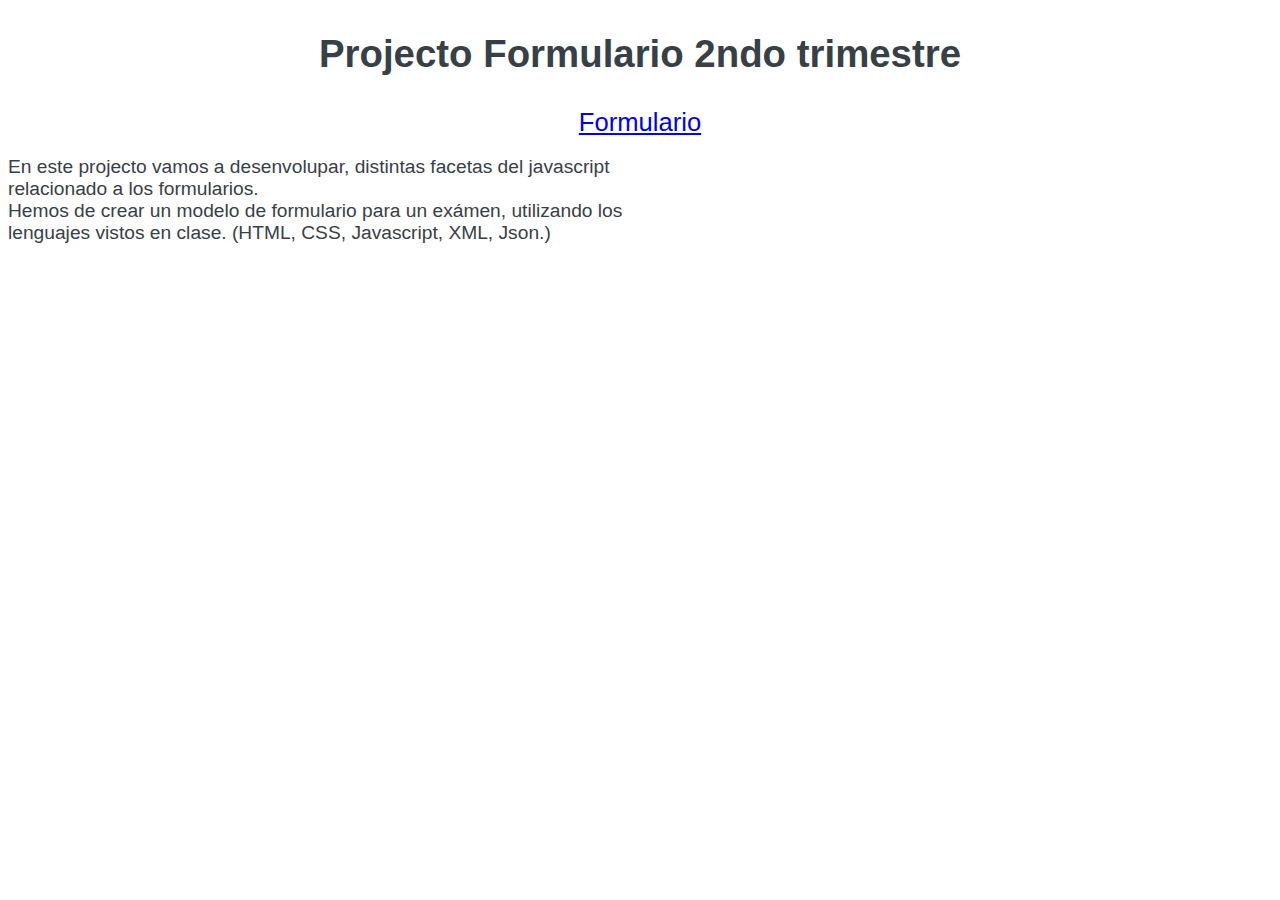
==== index.html @ 22d0bc3a "Add files via upload" ====
<!DOCTYPE html>
<html lang="en">
<head>
  <meta charset="UTF-8">
  <meta name="viewport" content="width=device-width, initial-scale=1.0">
  <meta http-equiv="X-UA-Compatible" content="ie=edge">
  <link rel='stylesheet' media='screen and (min-width: 961px)' href='css/desktop.css'>
  <link rel='stylesheet' media='screen and (max-width: 960px)' href='css/mobile.css'>
  <script src="js/js.js"></script>
  <title>Formulario</title>
</head>
<body>
  <div id="titulo">
    <h2>Projecto Formulario 2ndo trimestre</h2>
    <a href="formulario.html" id="link">Formulario</a>
  </div>
  <div id="informacion">
    <p>En este projecto vamos a desenvolupar, distintas facetas del javascript relacionado a los formularios.</br>
      Hemos de crear un modelo de formulario para un exámen, utilizando los lenguajes vistos en clase.
      (HTML, CSS, Javascript, XML, Json.)</p>
  </div>
</body>
</html>
---- css/desktop.css ----
body {
  font-family:sans-serif;
  color:#384047;
}
#titulo{
  color:#384047;
  text-align: center;
  font-size:2vw;
}
#informacion{
  text-align: left;
  right:auto;
  width:50%;
  position: relative: ;
  font-size: 1.5vw;
}
form {
  width:100%;
  float:left;
  clear:both;
  box-shadow:0px 2px 2px #000;
    -moz-box-shadow:0px 2px 2px #000;
    -webkit-box-shadow:0px 2px 2px #000;
  border-radius:5px;
    -moz-border-radius:5px;
    -webkit-border-radius:5px;
  background-color:#384047;
  color:white;
}
footer {
  width:100%;
  float:left;
  clear:both;
  box-shadow:0px 2px 2px #000;
    -moz-box-shadow:0px 2px 2px #000;
    -webkit-box-shadow:0px 2px 2px #000;
  border-radius:5px;
    -moz-border-radius:5px;
    -webkit-border-radius:5px;
  background-color:#384047;
  color:white;
}

footer section {
  width:440px;
  float: left;
  padding:20px;
}
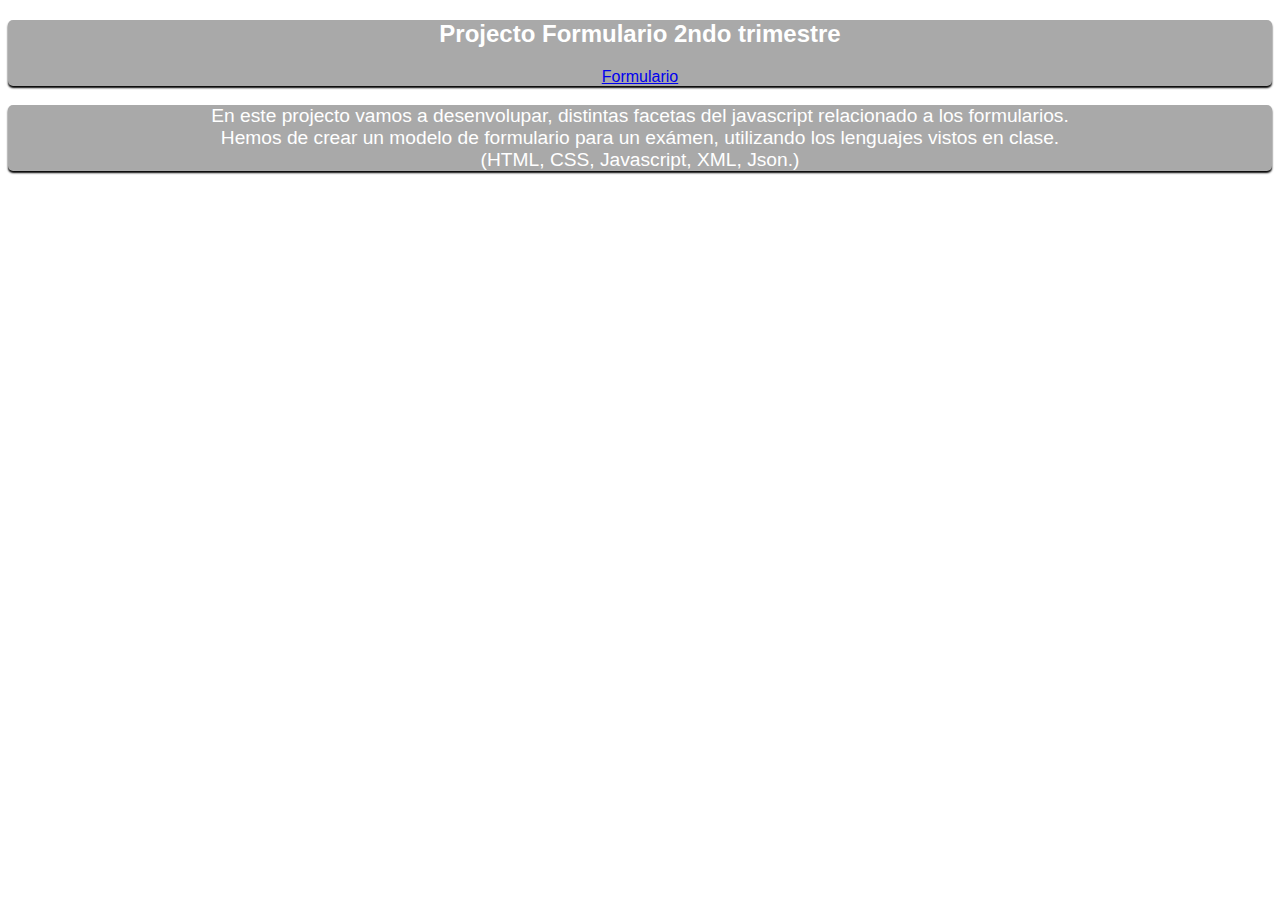
==== commit be22ce3b: "Add files via upload" ====
--- a/index.html
+++ b/index.html
@@ -16,7 +16,7 @@
   </div>
   <div id="informacion">
     <p>En este projecto vamos a desenvolupar, distintas facetas del javascript relacionado a los formularios.</br>
-      Hemos de crear un modelo de formulario para un exámen, utilizando los lenguajes vistos en clase.
+      Hemos de crear un modelo de formulario para un exámen, utilizando los lenguajes vistos en clase.</br>
       (HTML, CSS, Javascript, XML, Json.)</p>
   </div>
 </body>
--- a/css/desktop.css
+++ b/css/desktop.css
@@ -1,18 +1,37 @@
+
+#titulo{
+  font-family:sans-serif;
+  text-align: center;
+  color:#384047;
+  box-shadow:0px 2px 2px #000;
+    -moz-box-shadow:0px 2px 2px #000;
+    -webkit-box-shadow:0px 2px 2px #000;
+  border-radius:5px;
+    -moz-border-radius:5px;
+    -webkit-border-radius:5px;
+  background-color:darkgray;
+  color:white;
+}
+
 body {
   font-family:sans-serif;
   color:#384047;
 }
-#titulo{
-  color:#384047;
+
+#informacion{
   text-align: center;
-  font-size:2vw;
-}
-#informacion{
-  text-align: left;
   right:auto;
-  width:50%;
+  width:100%;
   position: relative: ;
   font-size: 1.5vw;
+  box-shadow:0px 2px 2px #000;
+    -moz-box-shadow:0px 2px 2px #000;
+    -webkit-box-shadow:0px 2px 2px #000;
+  border-radius:5px;
+    -moz-border-radius:5px;
+    -webkit-border-radius:5px;
+  background-color:darkgray;
+  color:white;
 }
 form {
   width:100%;
@@ -27,22 +46,3 @@
   background-color:#384047;
   color:white;
 }
-footer {
-  width:100%;
-  float:left;
-  clear:both;
-  box-shadow:0px 2px 2px #000;
-    -moz-box-shadow:0px 2px 2px #000;
-    -webkit-box-shadow:0px 2px 2px #000;
-  border-radius:5px;
-    -moz-border-radius:5px;
-    -webkit-border-radius:5px;
-  background-color:#384047;
-  color:white;
-}
-
-footer section {
-  width:440px;
-  float: left;
-  padding:20px;
-}
--- a/css/mobile.css
+++ b/css/mobile.css
@@ -0,0 +1,48 @@
+
+#titulo{
+  font-family:sans-serif;
+  text-align: center;
+  color:#384047;
+  box-shadow:0px 2px 2px #000;
+    -moz-box-shadow:0px 2px 2px #000;
+    -webkit-box-shadow:0px 2px 2px #000;
+  border-radius:5px;
+    -moz-border-radius:5px;
+    -webkit-border-radius:5px;
+  background-color:darkgray;
+  color:white;
+}
+
+body {
+  font-family:sans-serif;
+  color:#384047;
+}
+
+#informacion{
+  text-align: center;
+  right:auto;
+  width:100%;
+  position: relative: ;
+  font-size: 1.5vw;
+  box-shadow:0px 2px 2px #000;
+    -moz-box-shadow:0px 2px 2px #000;
+    -webkit-box-shadow:0px 2px 2px #000;
+  border-radius:5px;
+    -moz-border-radius:5px;
+    -webkit-border-radius:5px;
+  background-color:darkgray;
+  color:white;
+}
+form {
+  width:100%;
+  float:left;
+  clear:both;
+  box-shadow:0px 2px 2px #000;
+    -moz-box-shadow:0px 2px 2px #000;
+    -webkit-box-shadow:0px 2px 2px #000;
+  border-radius:5px;
+    -moz-border-radius:5px;
+    -webkit-border-radius:5px;
+  background-color:#384047;
+  color:white;
+}
